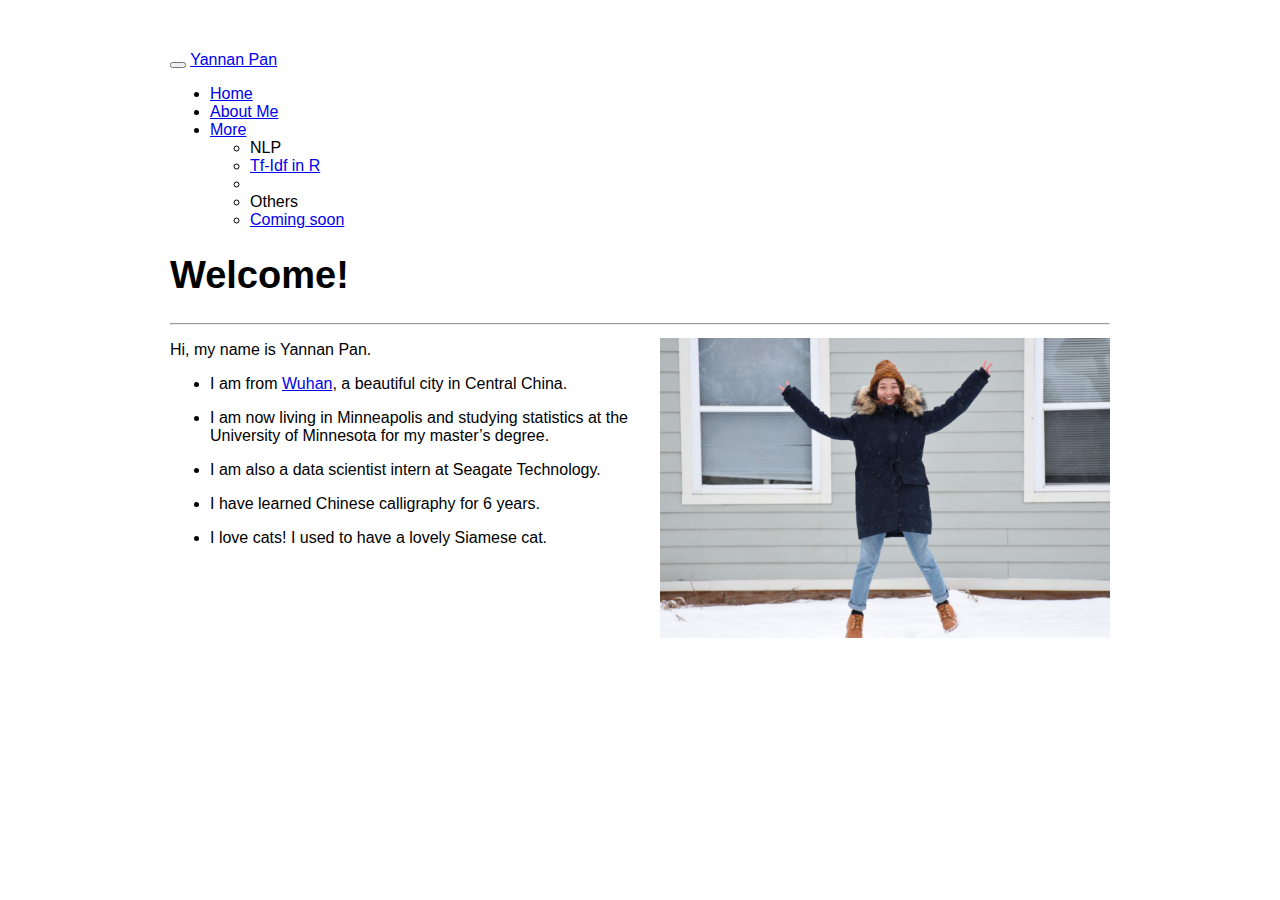
==== index.html @ 89afd0c4 "Add my info and one article" ====
<!DOCTYPE html>

<html xmlns="http://www.w3.org/1999/xhtml">

<head>

<meta charset="utf-8" />
<meta http-equiv="Content-Type" content="text/html; charset=utf-8" />
<meta name="generator" content="pandoc" />




<title>Welcome!</title>

<script src="site_libs/jquery-1.11.3/jquery.min.js"></script>
<meta name="viewport" content="width=device-width, initial-scale=1" />
<link href="site_libs/bootstrap-3.3.5/css/cosmo.min.css" rel="stylesheet" />
<script src="site_libs/bootstrap-3.3.5/js/bootstrap.min.js"></script>
<script src="site_libs/bootstrap-3.3.5/shim/html5shiv.min.js"></script>
<script src="site_libs/bootstrap-3.3.5/shim/respond.min.js"></script>
<script src="site_libs/navigation-1.1/tabsets.js"></script>
<link href="site_libs/highlightjs-9.12.0/textmate.css" rel="stylesheet" />
<script src="site_libs/highlightjs-9.12.0/highlight.js"></script>

<style type="text/css">code{white-space: pre;}</style>
<style type="text/css">
  pre:not([class]) {
    background-color: white;
  }
</style>
<script type="text/javascript">
if (window.hljs) {
  hljs.configure({languages: []});
  hljs.initHighlightingOnLoad();
  if (document.readyState && document.readyState === "complete") {
    window.setTimeout(function() { hljs.initHighlighting(); }, 0);
  }
}
</script>



<style type="text/css">
h1 {
  font-size: 34px;
}
h1.title {
  font-size: 38px;
}
h2 {
  font-size: 30px;
}
h3 {
  font-size: 24px;
}
h4 {
  font-size: 18px;
}
h5 {
  font-size: 16px;
}
h6 {
  font-size: 12px;
}
.table th:not([align]) {
  text-align: left;
}
</style>

<link rel="stylesheet" href="styles.css" type="text/css" />

</head>

<body>

<style type = "text/css">
.main-container {
  max-width: 940px;
  margin-left: auto;
  margin-right: auto;
}
code {
  color: inherit;
  background-color: rgba(0, 0, 0, 0.04);
}
img {
  max-width:100%;
  height: auto;
}
.tabbed-pane {
  padding-top: 12px;
}
button.code-folding-btn:focus {
  outline: none;
}
</style>


<style type="text/css">
/* padding for bootstrap navbar */
body {
  padding-top: 51px;
  padding-bottom: 40px;
}
/* offset scroll position for anchor links (for fixed navbar)  */
.section h1 {
  padding-top: 56px;
  margin-top: -56px;
}

.section h2 {
  padding-top: 56px;
  margin-top: -56px;
}
.section h3 {
  padding-top: 56px;
  margin-top: -56px;
}
.section h4 {
  padding-top: 56px;
  margin-top: -56px;
}
.section h5 {
  padding-top: 56px;
  margin-top: -56px;
}
.section h6 {
  padding-top: 56px;
  margin-top: -56px;
}
</style>

<script>
// manage active state of menu based on current page
$(document).ready(function () {
  // active menu anchor
  href = window.location.pathname
  href = href.substr(href.lastIndexOf('/') + 1)
  if (href === "")
    href = "index.html";
  var menuAnchor = $('a[href="' + href + '"]');

  // mark it active
  menuAnchor.parent().addClass('active');

  // if it's got a parent navbar menu mark it active as well
  menuAnchor.closest('li.dropdown').addClass('active');
});
</script>


<div class="container-fluid main-container">

<!-- tabsets -->
<script>
$(document).ready(function () {
  window.buildTabsets("TOC");
});
</script>

<!-- code folding -->






<div class="navbar navbar-default  navbar-fixed-top" role="navigation">
  <div class="container">
    <div class="navbar-header">
      <button type="button" class="navbar-toggle collapsed" data-toggle="collapse" data-target="#navbar">
        <span class="icon-bar"></span>
        <span class="icon-bar"></span>
        <span class="icon-bar"></span>
      </button>
      <a class="navbar-brand" href="index.html">Yannan Pan</a>
    </div>
    <div id="navbar" class="navbar-collapse collapse">
      <ul class="nav navbar-nav">
        <li>
  <a href="index.html">Home</a>
</li>
<li>
  <a href="about.html">About Me</a>
</li>
<li class="dropdown">
  <a href="#" class="dropdown-toggle" data-toggle="dropdown" role="button" aria-expanded="false">
    More
     
    <span class="caret"></span>
  </a>
  <ul class="dropdown-menu" role="menu">
    <li class="dropdown-header">NLP</li>
    <li>
      <a href="tfidf.html">Tf-Idf in R</a>
    </li>
    <li class="divider"></li>
    <li class="dropdown-header">Others</li>
    <li>
      <a href="page_c.html">Coming soon</a>
    </li>
  </ul>
</li>
      </ul>
      <ul class="nav navbar-nav navbar-right">
        
      </ul>
    </div><!--/.nav-collapse -->
  </div><!--/.container -->
</div><!--/.navbar -->

<div class="fluid-row" id="header">



<h1 class="title toc-ignore">Welcome!</h1>

</div>


<hr />
<div style="float:right;position: relative; top: 5px;">
<div class="figure">
<img src="images/snowme.JPG" />

</div>
</div>
<p>Hi, my name is Yannan Pan.</p>
<ul>
<li><p>I am from <a href="https://en.wikipedia.org/wiki/Wuhan">Wuhan</a>, a beautiful city in Central China.</p></li>
<li><p>I am now living in Minneapolis and studying statistics at the University of Minnesota for my master’s degree.</p></li>
<li><p>I am also a data scientist intern at Seagate Technology.</p></li>
<li><p>I have learned Chinese calligraphy for 6 years.</p></li>
<li><p>I love cats! I used to have a lovely Siamese cat.</p></li>
</ul>




</div>

<script>

// add bootstrap table styles to pandoc tables
function bootstrapStylePandocTables() {
  $('tr.header').parent('thead').parent('table').addClass('table table-condensed');
}
$(document).ready(function () {
  bootstrapStylePandocTables();
});


</script>

<!-- dynamically load mathjax for compatibility with self-contained -->
<script>
  (function () {
    var script = document.createElement("script");
    script.type = "text/javascript";
    script.src  = "https://mathjax.rstudio.com/latest/MathJax.js?config=TeX-AMS-MML_HTMLorMML";
    document.getElementsByTagName("head")[0].appendChild(script);
  })();
</script>

</body>
</html>
---- styles.css ----
/**
 * Demo Styles
 */
 
body {
  position: relative;
  margin: 0;
  padding-bottom: 6rem;
  min-height: 100%;
  font-family: "Helvetica Neue", Arial, sans-serif;
}

img{
    width: 450px;
    display: block;
    height: auto;
}

/**
 * Footer Styles
 */

footer {
            background-color: #333;
            width: 100%;
            bottom: 0;
            position: fixed;
        }
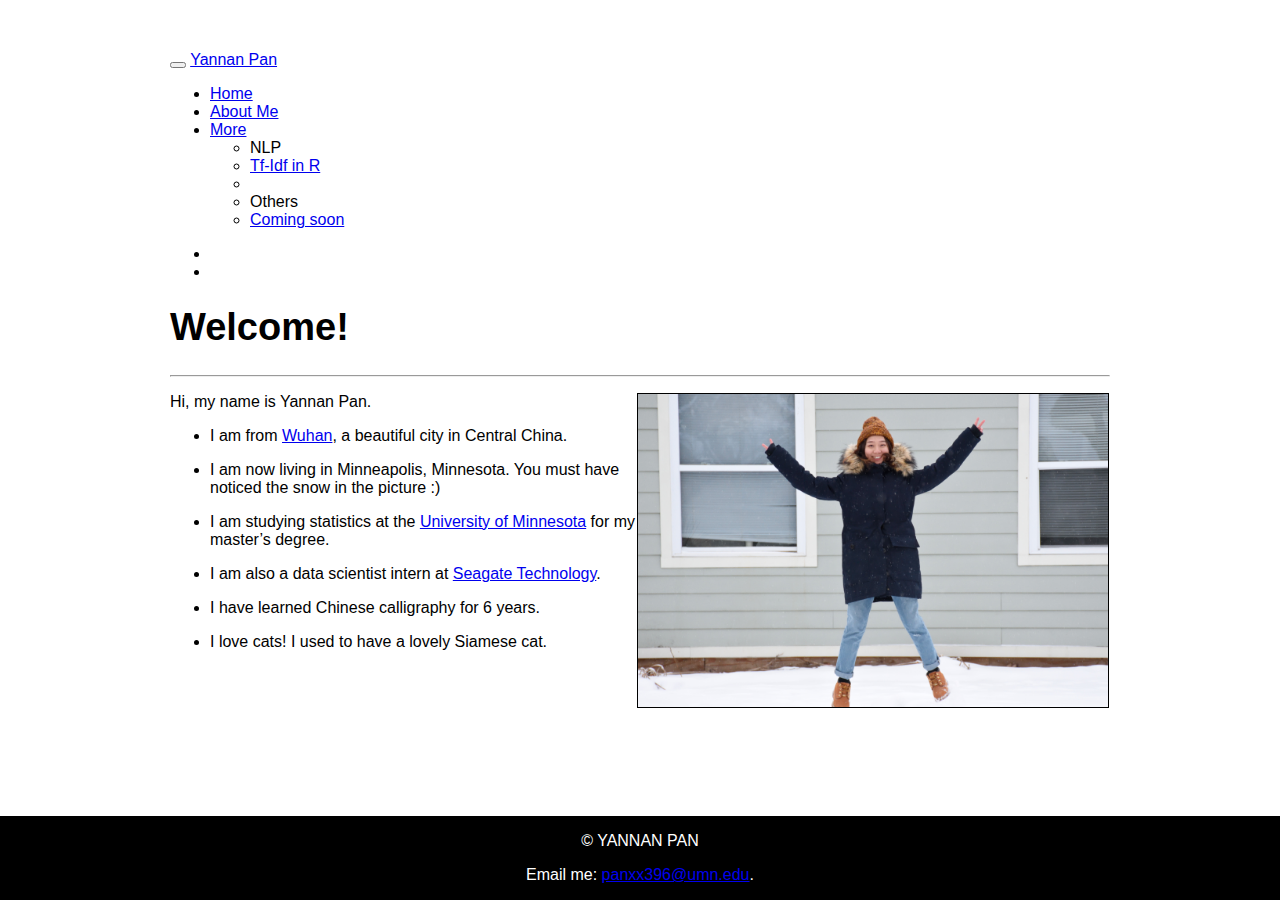
==== commit 22715d66: "Format change" ====
--- a/index.html
+++ b/index.html
@@ -22,6 +22,7 @@
 <script src="site_libs/navigation-1.1/tabsets.js"></script>
 <link href="site_libs/highlightjs-9.12.0/textmate.css" rel="stylesheet" />
 <script src="site_libs/highlightjs-9.12.0/highlight.js"></script>
+<link href="site_libs/font-awesome-4.5.0/css/font-awesome.min.css" rel="stylesheet" />
 
 <style type="text/css">code{white-space: pre;}</style>
 <style type="text/css">
@@ -204,7 +205,18 @@
 </li>
       </ul>
       <ul class="nav navbar-nav navbar-right">
-        
+        <li>
+  <a href="https://github.com/yannanpan">
+    <span class="fa fa-github-square"></span>
+     
+  </a>
+</li>
+<li>
+  <a href="https://www.linkedin.com/in/yannanpan/">
+    <span class="fa fa-linkedin"></span>
+     
+  </a>
+</li>
       </ul>
     </div><!--/.nav-collapse -->
   </div><!--/.container -->
@@ -220,21 +232,22 @@
 
 
 <hr />
-<div style="float:right;position: relative; top: 5px;">
-<div class="figure">
-<img src="images/snowme.JPG" />
-
-</div>
-</div>
+<p><img src="images/snowme.JPG" style="width:50%;border:1px solid; margin-right: 1px" align="right"></p>
 <p>Hi, my name is Yannan Pan.</p>
 <ul>
 <li><p>I am from <a href="https://en.wikipedia.org/wiki/Wuhan">Wuhan</a>, a beautiful city in Central China.</p></li>
-<li><p>I am now living in Minneapolis and studying statistics at the University of Minnesota for my master’s degree.</p></li>
-<li><p>I am also a data scientist intern at Seagate Technology.</p></li>
+<li><p>I am now living in Minneapolis, Minnesota. You must have noticed the snow in the picture :)</p></li>
+<li><p>I am studying statistics at the <a href="https://twin-cities.umn.edu">University of Minnesota</a> for my master’s degree.</p></li>
+<li><p>I am also a data scientist intern at <a href="https://www.seagate.com">Seagate Technology</a>.</p></li>
 <li><p>I have learned Chinese calligraphy for 6 years.</p></li>
 <li><p>I love cats! I used to have a lovely Siamese cat.</p></li>
 </ul>
 
+<footer>
+<p>&copy; YANNAN PAN</p>
+<p>Email me: <a href="mailto:panxx396@umn.edu">
+    panxx396@umn.edu</a>.</p>
+</footer>
 
 
 
--- a/styles.css
+++ b/styles.css
@@ -11,7 +11,7 @@
 }
 
 img{
-    width: 450px;
+    width: 400px;
     display: block;
     height: auto;
 }
@@ -21,8 +21,11 @@
  */
 
 footer {
-            background-color: #333;
-            width: 100%;
-            bottom: 0;
-            position: fixed;
+        position: fixed;
+        left: 0;
+        bottom: 0;
+        width: 100%;
+        background-color: black;
+        color: white;
+        text-align: center;
         }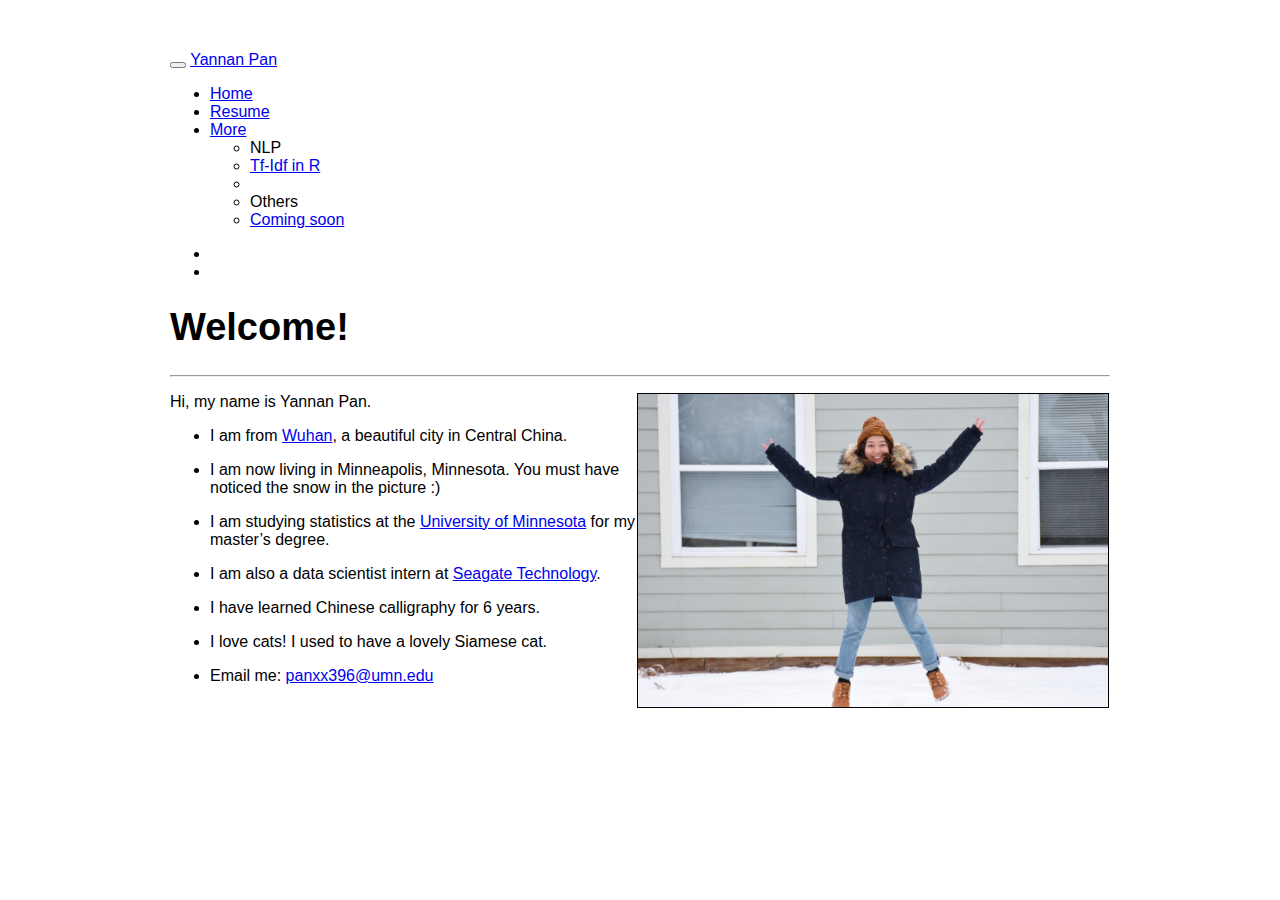
==== commit 72082b8b: "Add resume" ====
--- a/index.html
+++ b/index.html
@@ -183,7 +183,7 @@
   <a href="index.html">Home</a>
 </li>
 <li>
-  <a href="about.html">About Me</a>
+  <a href="resume.html">Resume</a>
 </li>
 <li class="dropdown">
   <a href="#" class="dropdown-toggle" data-toggle="dropdown" role="button" aria-expanded="false">
@@ -241,13 +241,11 @@
 <li><p>I am also a data scientist intern at <a href="https://www.seagate.com">Seagate Technology</a>.</p></li>
 <li><p>I have learned Chinese calligraphy for 6 years.</p></li>
 <li><p>I love cats! I used to have a lovely Siamese cat.</p></li>
+<li><p>
+Email me: <a href="mailto:panxx396@umn.edu"> panxx396@umn.edu</a>
+</p></li>
 </ul>
 
-<footer>
-<p>&copy; YANNAN PAN</p>
-<p>Email me: <a href="mailto:panxx396@umn.edu">
-    panxx396@umn.edu</a>.</p>
-</footer>
 
 
 
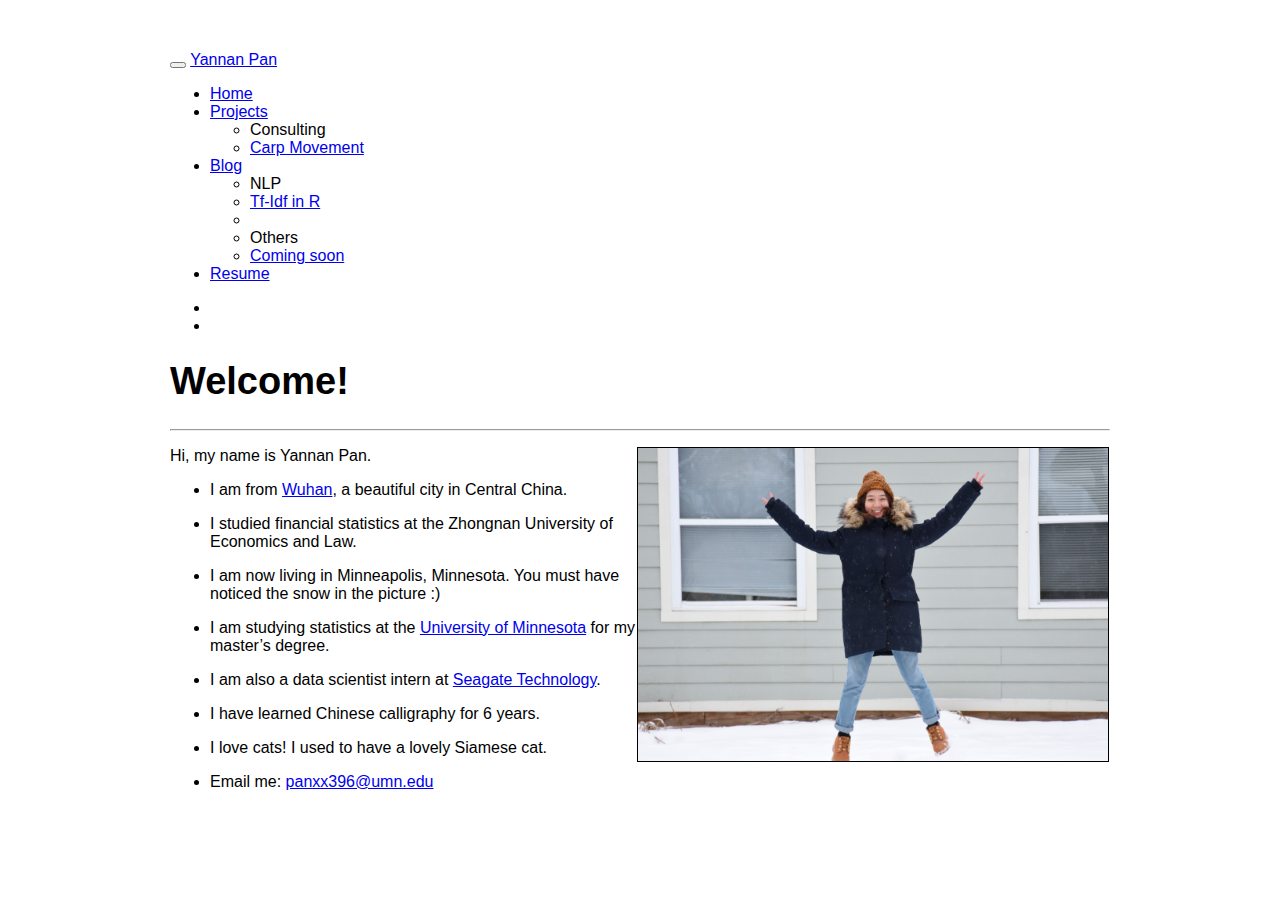
==== commit 6e128165: "Add projects" ====
--- a/index.html
+++ b/index.html
@@ -182,12 +182,22 @@
         <li>
   <a href="index.html">Home</a>
 </li>
-<li>
-  <a href="resume.html">Resume</a>
-</li>
 <li class="dropdown">
   <a href="#" class="dropdown-toggle" data-toggle="dropdown" role="button" aria-expanded="false">
-    More
+    Projects
+     
+    <span class="caret"></span>
+  </a>
+  <ul class="dropdown-menu" role="menu">
+    <li class="dropdown-header">Consulting</li>
+    <li>
+      <a href="consulting.html">Carp Movement</a>
+    </li>
+  </ul>
+</li>
+<li class="dropdown">
+  <a href="#" class="dropdown-toggle" data-toggle="dropdown" role="button" aria-expanded="false">
+    Blog
      
     <span class="caret"></span>
   </a>
@@ -203,6 +213,9 @@
     </li>
   </ul>
 </li>
+<li>
+  <a href="resume.html">Resume</a>
+</li>
       </ul>
       <ul class="nav navbar-nav navbar-right">
         <li>
@@ -236,6 +249,7 @@
 <p>Hi, my name is Yannan Pan.</p>
 <ul>
 <li><p>I am from <a href="https://en.wikipedia.org/wiki/Wuhan">Wuhan</a>, a beautiful city in Central China.</p></li>
+<li><p>I studied financial statistics at the Zhongnan University of Economics and Law.</p></li>
 <li><p>I am now living in Minneapolis, Minnesota. You must have noticed the snow in the picture :)</p></li>
 <li><p>I am studying statistics at the <a href="https://twin-cities.umn.edu">University of Minnesota</a> for my master’s degree.</p></li>
 <li><p>I am also a data scientist intern at <a href="https://www.seagate.com">Seagate Technology</a>.</p></li>
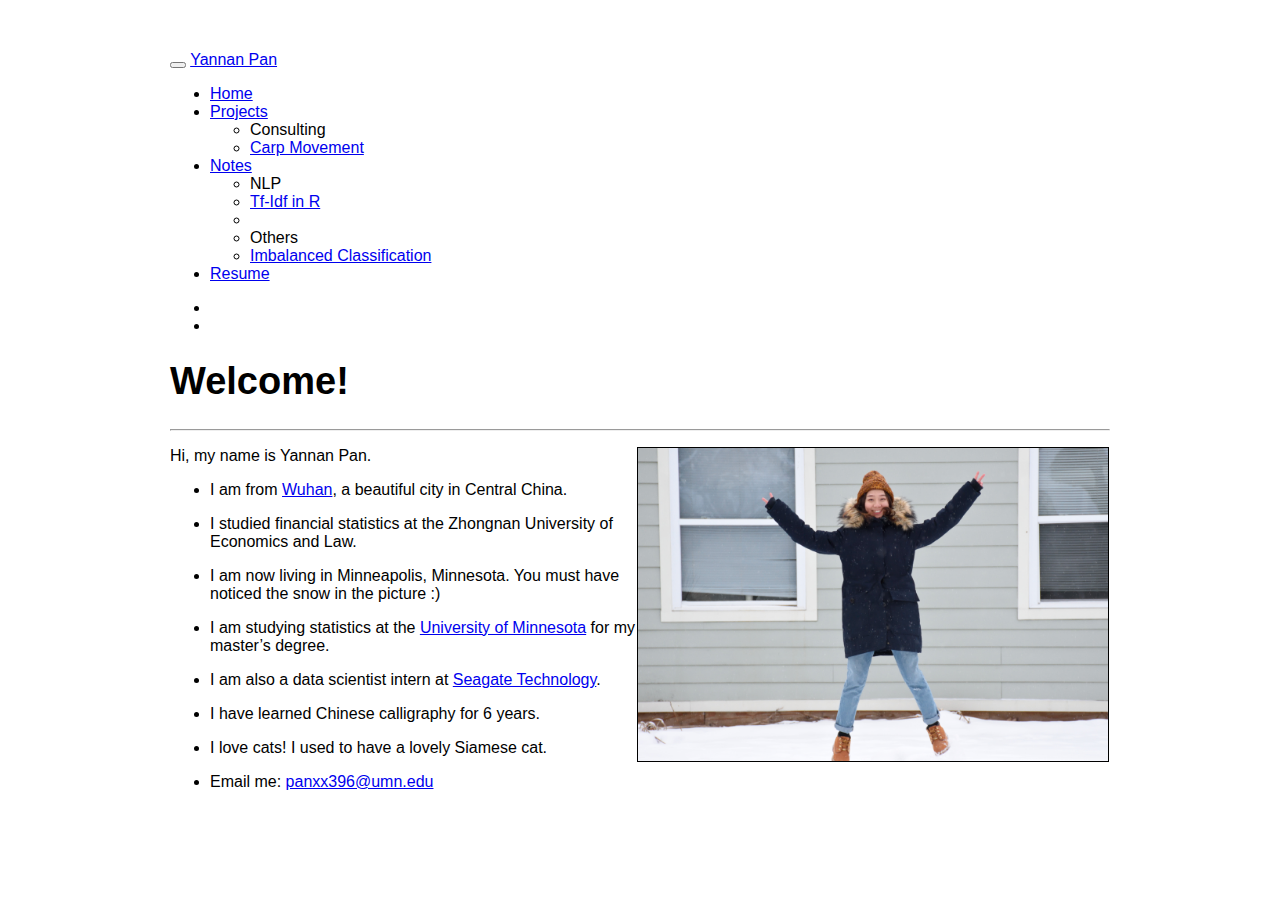
==== commit 041c2bd2: "Tableau resume" ====
--- a/index.html
+++ b/index.html
@@ -197,7 +197,7 @@
 </li>
 <li class="dropdown">
   <a href="#" class="dropdown-toggle" data-toggle="dropdown" role="button" aria-expanded="false">
-    Blog
+    Notes
      
     <span class="caret"></span>
   </a>
@@ -209,7 +209,7 @@
     <li class="divider"></li>
     <li class="dropdown-header">Others</li>
     <li>
-      <a href="page_c.html">Coming soon</a>
+      <a href="imbalanced.html">Imbalanced Classification</a>
     </li>
   </ul>
 </li>
